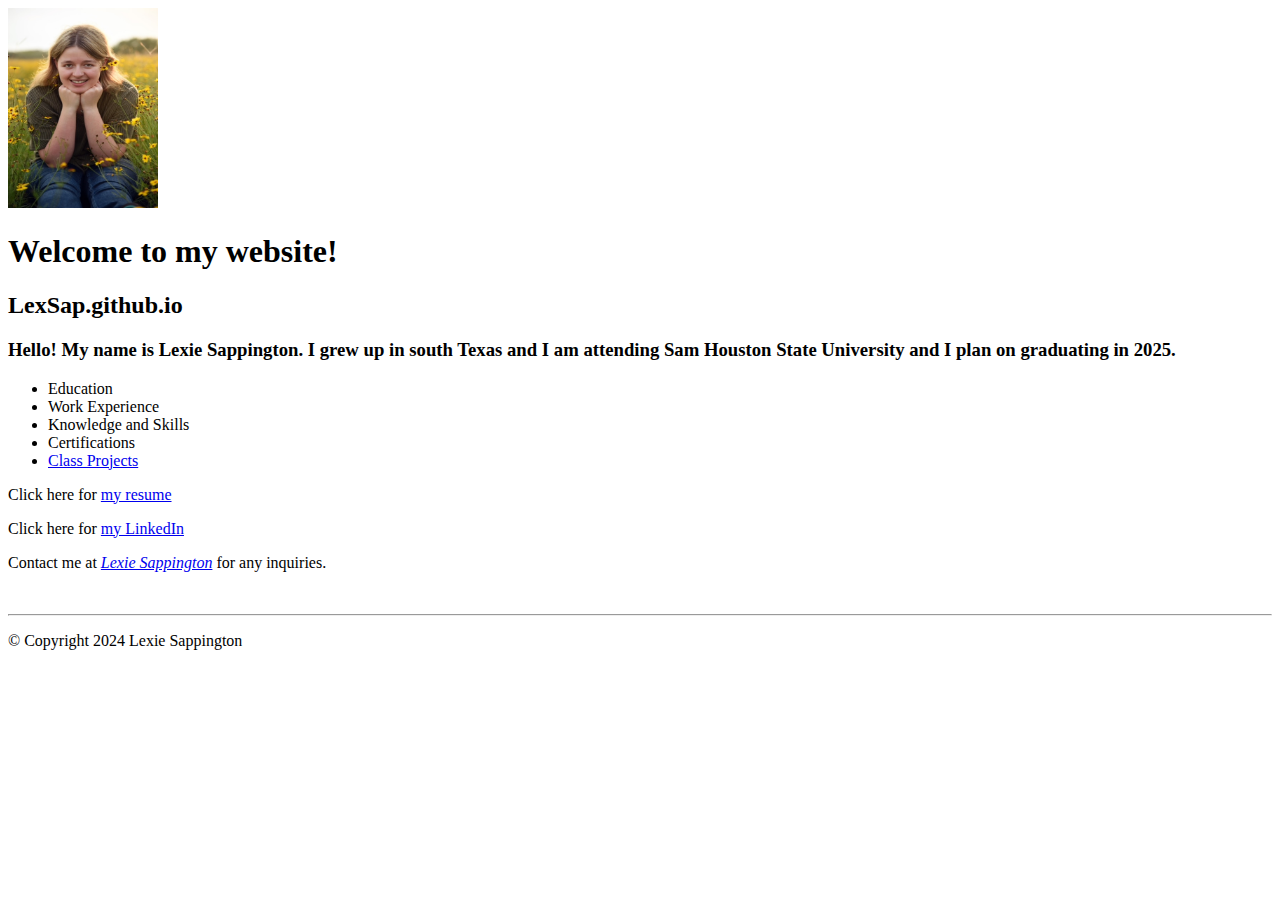
==== index.html @ 149adca7 "a" ====
<!DOCTYPE html>
<html lang="en">
<head>
    <meta charset="UTF-8">
    <meta name="viewport" content="width=device-width, initial-scale=1.0">
    <meta name="description" content="Lexie Sappington's personal website">
    <meta name="keywords" content="lexie, sappington, shsu, mis, student">
    <title>Lexie Sappington's personal website</title>
</head>
<body>
    <header>
        <img src="images/profilepicimage.png" alt="Lexie's image" width="150" height="200">
    </header>
    <main>
        <h1>Welcome to my website!</h1>
        <h2>LexSap.github.io</h2>
        <h3>Hello! My name is Lexie Sappington. I grew up in south Texas and I am attending Sam Houston State University and I plan on graduating in 2025.</h3>
        <nav>
            <ul>
                <li>Education</li>
                <li>Work Experience</li>
                <li>Knowledge and Skills</li>
                <li>Certifications</li>
                <li><a href="#">Class Projects</a></li>
            </ul>
        </nav>
        <p>Click here for <a href="files/Sappington_L_Resume.docx">my resume</a></p>
        <p>Click here for <a href="https://www.linkedin.com/in/lexie-sappington-656351306/" target="_blank">my LinkedIn</a></p>
        <p>Contact me at <em><a href="mailto:lrs070@shsu.edu">Lexie Sappington</a></em> for any inquiries.</p>
        <br>
        <hr>
    </main>
    <footer>
        <p>&copy; Copyright 2024 Lexie Sappington</p>
    </footer>


</body>
</html>
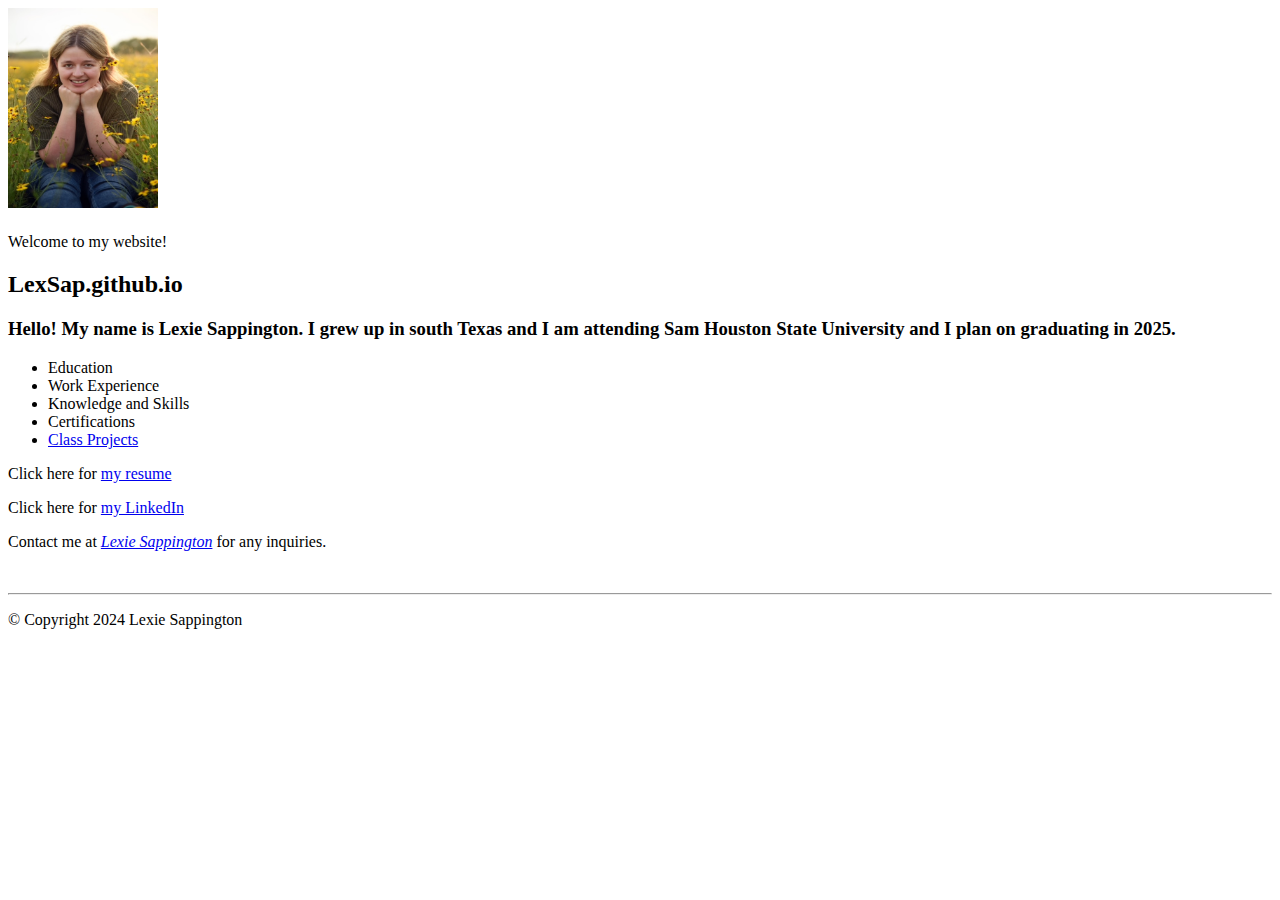
==== commit 3fa5991b: "a" ====
--- a/index.html
+++ b/index.html
@@ -6,17 +6,18 @@
     <meta name="description" content="Lexie Sappington's personal website">
     <meta name="keywords" content="lexie, sappington, shsu, mis, student">
     <title>Lexie Sappington's personal website</title>
+    <link rel="stylesheet" href="styles/main1.css">
 </head>
 <body>
     <header>
         <img src="images/profilepicimage.png" alt="Lexie's image" width="150" height="200">
     </header>
     <main>
-        <h1>Welcome to my website!</h1>
-        <h2>LexSap.github.io</h2>
+        <h1 class="shadow"></h1>Welcome to my website!</h1>
+        <h2 class="shadow">LexSap.github.io</h2>
         <h3>Hello! My name is Lexie Sappington. I grew up in south Texas and I am attending Sam Houston State University and I plan on graduating in 2025.</h3>
         <nav>
-            <ul>
+            <ul id="list">
                 <li>Education</li>
                 <li>Work Experience</li>
                 <li>Knowledge and Skills</li>
@@ -30,7 +31,7 @@
         <br>
         <hr>
     </main>
-    <footer>
+    <footer class="copyright">
         <p>&copy; Copyright 2024 Lexie Sappington</p>
     </footer>
 
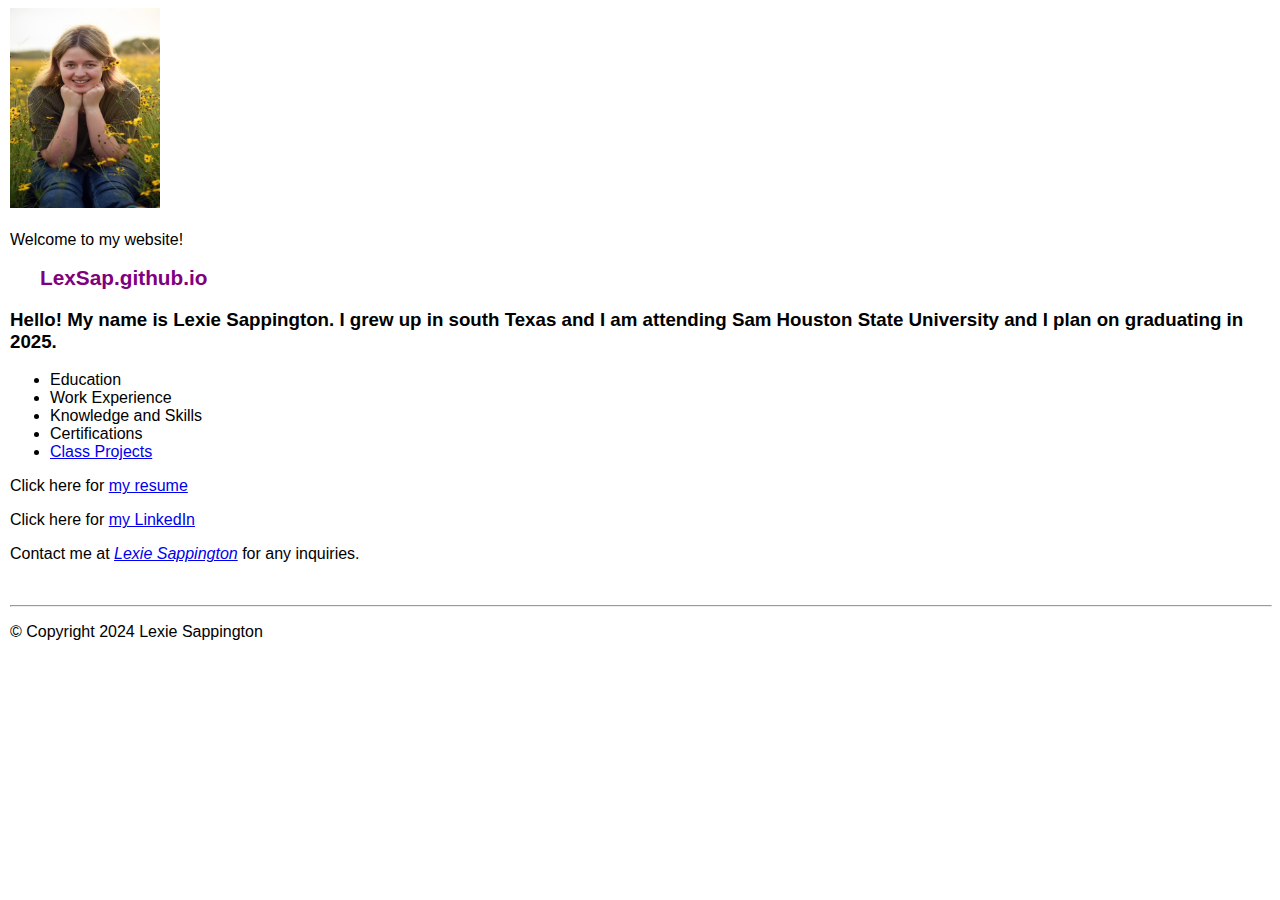
==== commit 86e9838f: "d" ====
--- a/index.html
+++ b/index.html
@@ -11,10 +11,10 @@
 <body>
     <header>
         <img src="images/profilepicimage.png" alt="Lexie's image" width="150" height="200">
+        <h1 class="shadow"></h1>Welcome to my website!</h1>
+        <h2 class="shadow">LexSap.github.io</h2>
     </header>
     <main>
-        <h1 class="shadow"></h1>Welcome to my website!</h1>
-        <h2 class="shadow">LexSap.github.io</h2>
         <h3>Hello! My name is Lexie Sappington. I grew up in south Texas and I am attending Sam Houston State University and I plan on graduating in 2025.</h3>
         <nav>
             <ul id="list">
--- a/styles/main1.css
+++ b/styles/main1.css
@@ -0,0 +1,19 @@
+body {
+    font-family: Arial, Helvetica, sans-serif;
+    font-size: 100%;
+    margin-left: 10px;
+}
+a:focus, a:hover {
+    font-style: italic;
+    color:orangered;
+}
+header h1 {
+    font-size :175%;
+    color: maroon;
+    text-indent: 30px;
+}
+header h2 {
+    font-size: 130%;
+    color: #800080;
+    text-indent: 30px;
+}
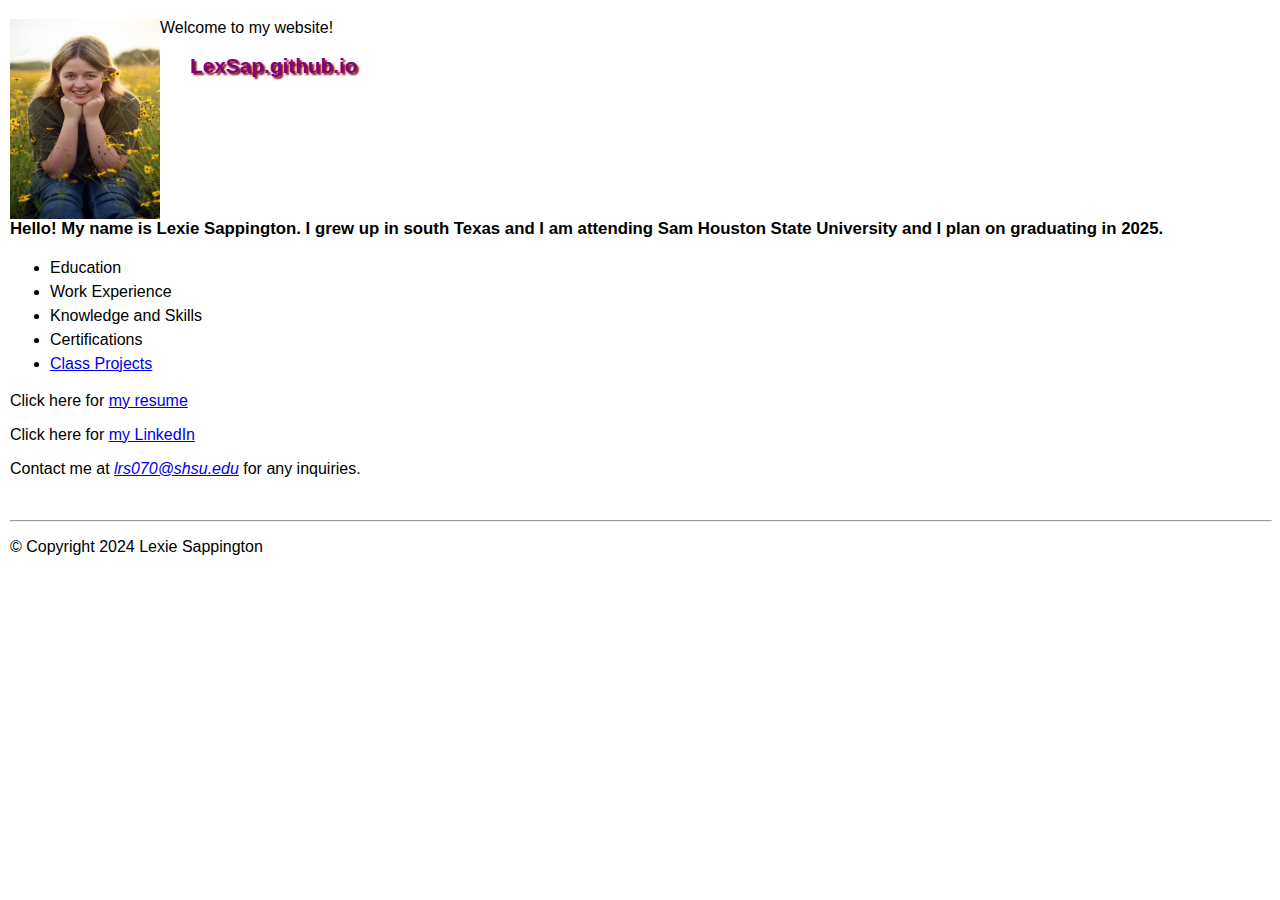
==== commit 94503687: "a" ====
--- a/index.html
+++ b/index.html
@@ -27,7 +27,7 @@
         </nav>
         <p>Click here for <a href="files/Sappington_L_Resume.docx">my resume</a></p>
         <p>Click here for <a href="https://www.linkedin.com/in/lexie-sappington-656351306/" target="_blank">my LinkedIn</a></p>
-        <p>Contact me at <em><a href="mailto:lrs070@shsu.edu">Lexie Sappington</a></em> for any inquiries.</p>
+        <p>Contact me at <em><a href="mailto:lrs070@shsu.edu">lrs070@shsu.edu</a></em> for any inquiries.</p>
         <br>
         <hr>
     </main>
--- a/styles/main1.css
+++ b/styles/main1.css
@@ -17,3 +17,23 @@
     color: #800080;
     text-indent: 30px;
 }
+header img {
+    float: left;
+}
+.shadow {
+    text-shadow: 2px 2px 2px rgb(128, 0, 0);
+}
+main {
+    clear: left;
+}
+main h3 {
+    margin-top: 3em;
+    font-size: 105%;
+}
+#list {
+    line-height: 1.5em;
+}
+footer p.copyright {
+    text-align: center;
+    font-size: 80%;
+}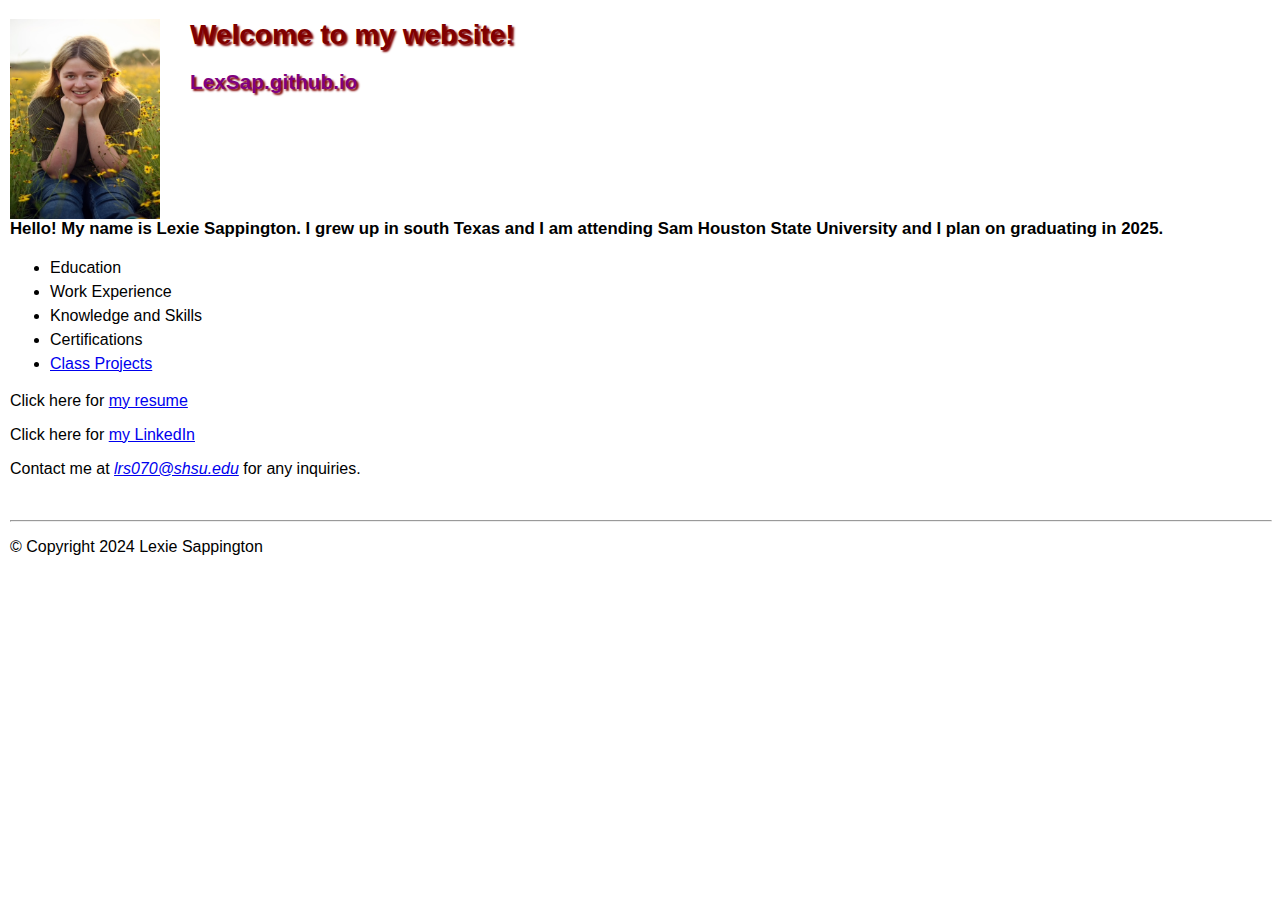
==== commit b2148a0d: "b" ====
--- a/index.html
+++ b/index.html
@@ -11,7 +11,7 @@
 <body>
     <header>
         <img src="images/profilepicimage.png" alt="Lexie's image" width="150" height="200">
-        <h1 class="shadow"></h1>Welcome to my website!</h1>
+        <h1 class="shadow">Welcome to my website!</h1>
         <h2 class="shadow">LexSap.github.io</h2>
     </header>
     <main>
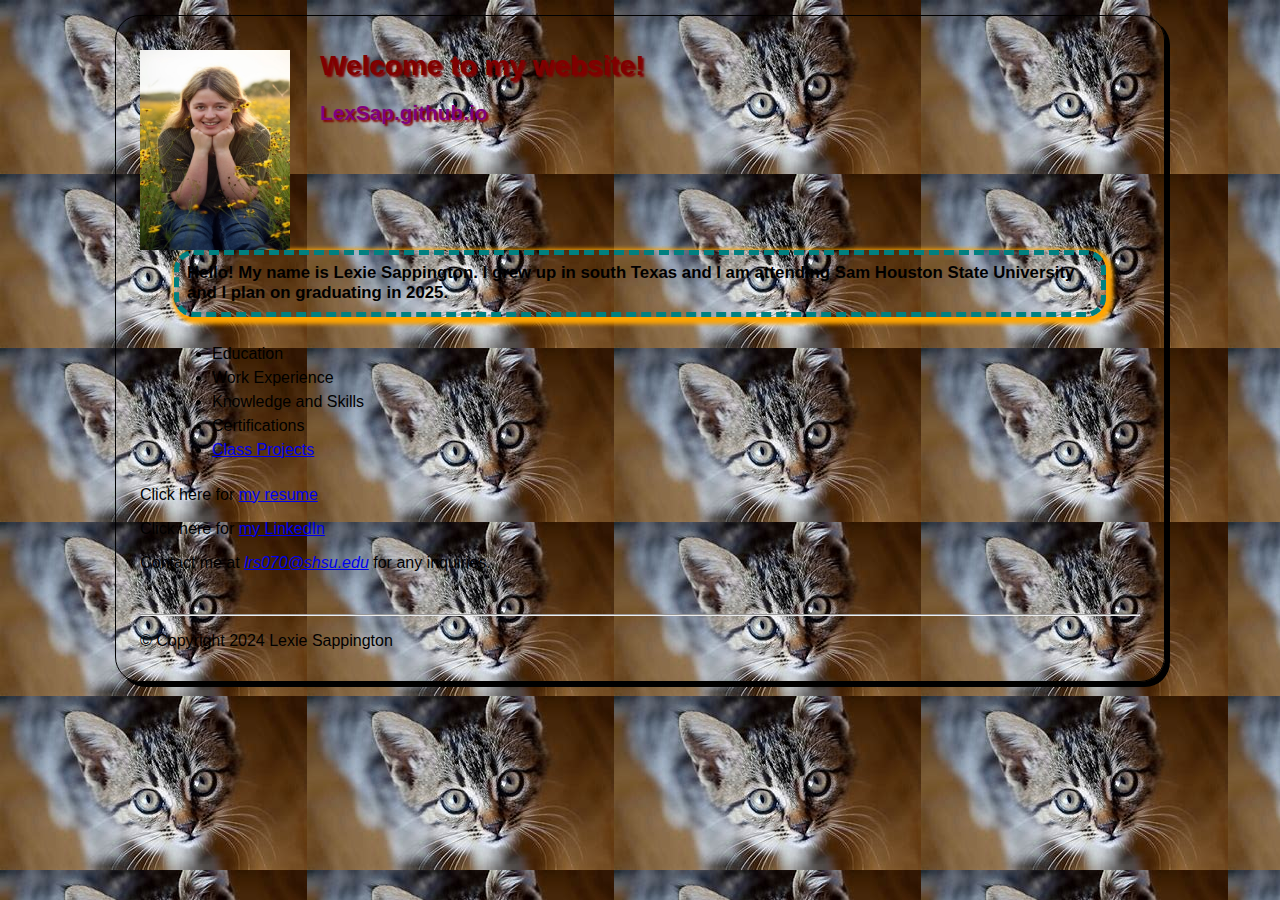
==== commit 79d7ba3e: "d" ====
--- a/index.html
+++ b/index.html
@@ -13,9 +13,11 @@
         <img src="images/profilepicimage.png" alt="Lexie's image" width="150" height="200">
         <h1 class="shadow">Welcome to my website!</h1>
         <h2 class="shadow">LexSap.github.io</h2>
+       
     </header>
     <main>
         <h3>Hello! My name is Lexie Sappington. I grew up in south Texas and I am attending Sam Houston State University and I plan on graduating in 2025.</h3>
+        
         <nav>
             <ul id="list">
                 <li>Education</li>
@@ -25,9 +27,11 @@
                 <li><a href="#">Class Projects</a></li>
             </ul>
         </nav>
-        <p>Click here for <a href="files/Sappington_L_Resume.docx">my resume</a></p>
-        <p>Click here for <a href="https://www.linkedin.com/in/lexie-sappington-656351306/" target="_blank">my LinkedIn</a></p>
-        <p>Contact me at <em><a href="mailto:lrs070@shsu.edu">lrs070@shsu.edu</a></em> for any inquiries.</p>
+        <div class="contact"></div>
+            <p>Click here for <a href="files/Sappington_L_Resume.docx">my resume</a></p>
+            <p>Click here for <a href="https://www.linkedin.com/in/lexie-sappington-656351306/" target="_blank">my LinkedIn</a></p>
+            <p>Contact me at <em><a href="mailto:lrs070@shsu.edu">lrs070@shsu.edu</a></em> for any inquiries.</p>
+        </div>
         <br>
         <hr>
     </main>
--- a/styles/main1.css
+++ b/styles/main1.css
@@ -1,7 +1,18 @@
+html {
+    backround-image: linear-gradient(to bottom, white 0%, Blue 100%);
+}
 body {
     font-family: Arial, Helvetica, sans-serif;
     font-size: 100%;
-    margin-left: 10px;
+    width: 1000px;
+    background-color: white;
+    margin: 15px auto;
+    padding: 15px 1.5em;
+    border: 1px solid black;
+    border-radius: 25px;
+    box-shadow: 5px 5px 0 0;
+    background-image: url("../images/cat.jpg");
+    
 }
 a:focus, a:hover {
     font-style: italic;
@@ -25,10 +36,20 @@
 }
 main {
     clear: left;
+
 }
+
 main h3 {
-    margin-top: 3em;
+    margin: 1.5em 2em 1.5em;
+    border: 5px dashed teal;
+    border-radius: 20px;
+    box-shadow: 3px 3px 4px 4px orange;
+    padding: 0.5em 0.5em 0.5em 0.5em;
     font-size: 105%;
+}
+main nav{
+    margin: 1.5em 2em 1.5em;
+    
 }
 #list {
     line-height: 1.5em;
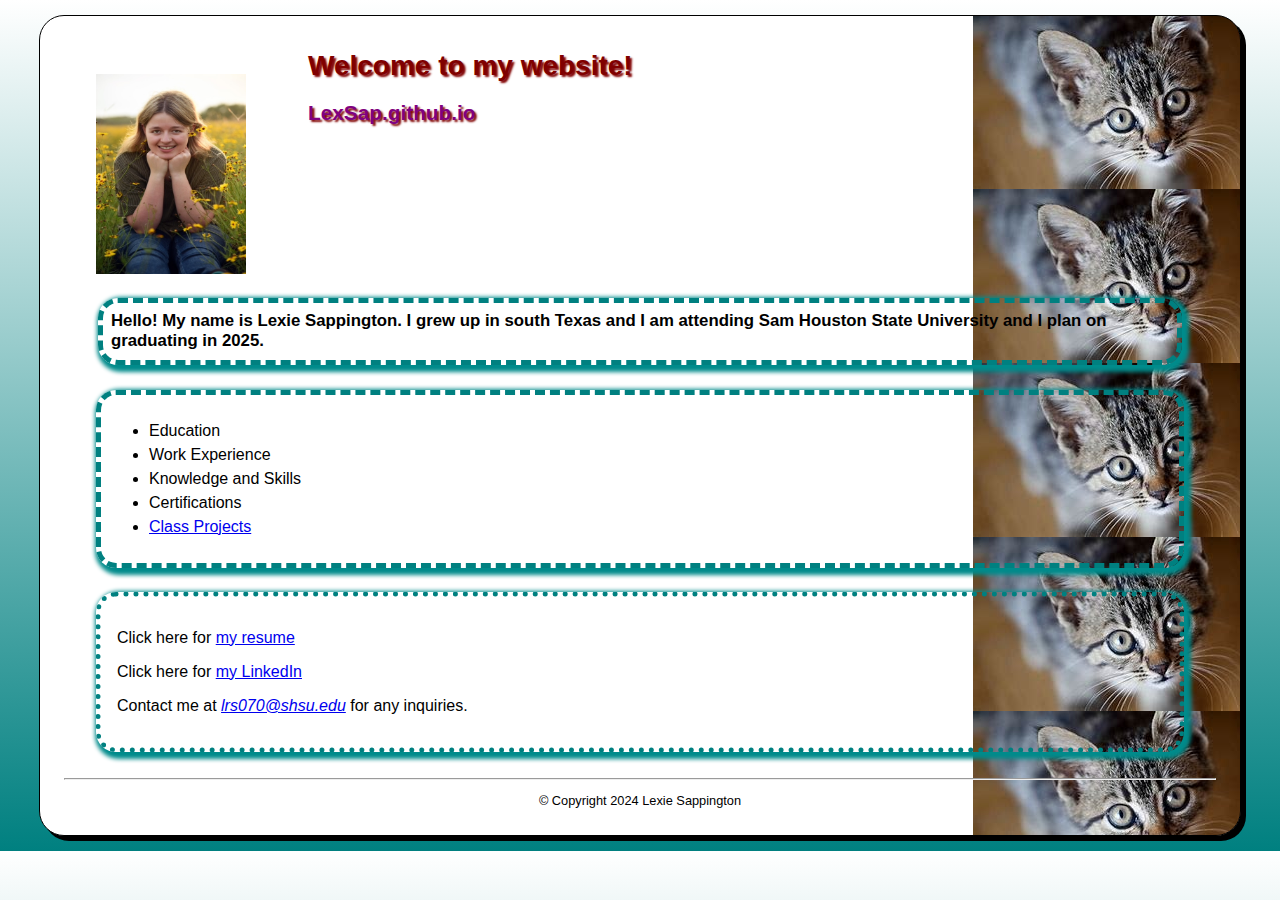
==== commit 7fda770d: "l" ====
--- a/index.html
+++ b/index.html
@@ -27,7 +27,7 @@
                 <li><a href="#">Class Projects</a></li>
             </ul>
         </nav>
-        <div class="contact"></div>
+        <div class="contact">
             <p>Click here for <a href="files/Sappington_L_Resume.docx">my resume</a></p>
             <p>Click here for <a href="https://www.linkedin.com/in/lexie-sappington-656351306/" target="_blank">my LinkedIn</a></p>
             <p>Contact me at <em><a href="mailto:lrs070@shsu.edu">lrs070@shsu.edu</a></em> for any inquiries.</p>
@@ -35,8 +35,8 @@
         <br>
         <hr>
     </main>
-    <footer class="copyright">
-        <p>&copy; Copyright 2024 Lexie Sappington</p>
+    <footer>
+        <p class="copyright">&copy; Copyright 2024 Lexie Sappington</p>
     </footer>
 
 
--- a/styles/main1.css
+++ b/styles/main1.css
@@ -1,10 +1,10 @@
 html {
-    backround-image: linear-gradient(to bottom, white 0%, Blue 100%);
+    background-image: linear-gradient(to bottom, white 0%, teal 100%);
 }
 body {
     font-family: Arial, Helvetica, sans-serif;
     font-size: 100%;
-    width: 1000px;
+    width: 90%;
     background-color: white;
     margin: 15px auto;
     padding: 15px 1.5em;
@@ -12,7 +12,9 @@
     border-radius: 25px;
     box-shadow: 5px 5px 0 0;
     background-image: url("../images/cat.jpg");
-    
+    background-repeat: repeat-y;
+    background-position: right;
+    background-attachment: fixed;
 }
 a:focus, a:hover {
     font-style: italic;
@@ -30,6 +32,7 @@
 }
 header img {
     float: left;
+    margin: 1.5em 2em 1.5em
 }
 .shadow {
     text-shadow: 2px 2px 2px rgb(128, 0, 0);
@@ -38,18 +41,29 @@
     clear: left;
 
 }
-
+div {
+    margin: 1.5em 2em 0em 2em;
+    border: 5px dotted teal;
+    border-radius: 20px;
+    box-shadow: 3px 3px 4px 4px darkcyan;
+    padding: 1em;
+    
+}
 main h3 {
     margin: 1.5em 2em 1.5em;
     border: 5px dashed teal;
     border-radius: 20px;
-    box-shadow: 3px 3px 4px 4px orange;
+    box-shadow: 3px 3px 4px 4px darkcyan;
     padding: 0.5em 0.5em 0.5em 0.5em;
     font-size: 105%;
+    
 }
 main nav{
     margin: 1.5em 2em 1.5em;
-    
+    border: 5px dashed teal;
+    border-radius: 20px;
+    box-shadow: 3px 3px 4px 4px darkcyan;
+    padding: 0.5em;
 }
 #list {
     line-height: 1.5em;
